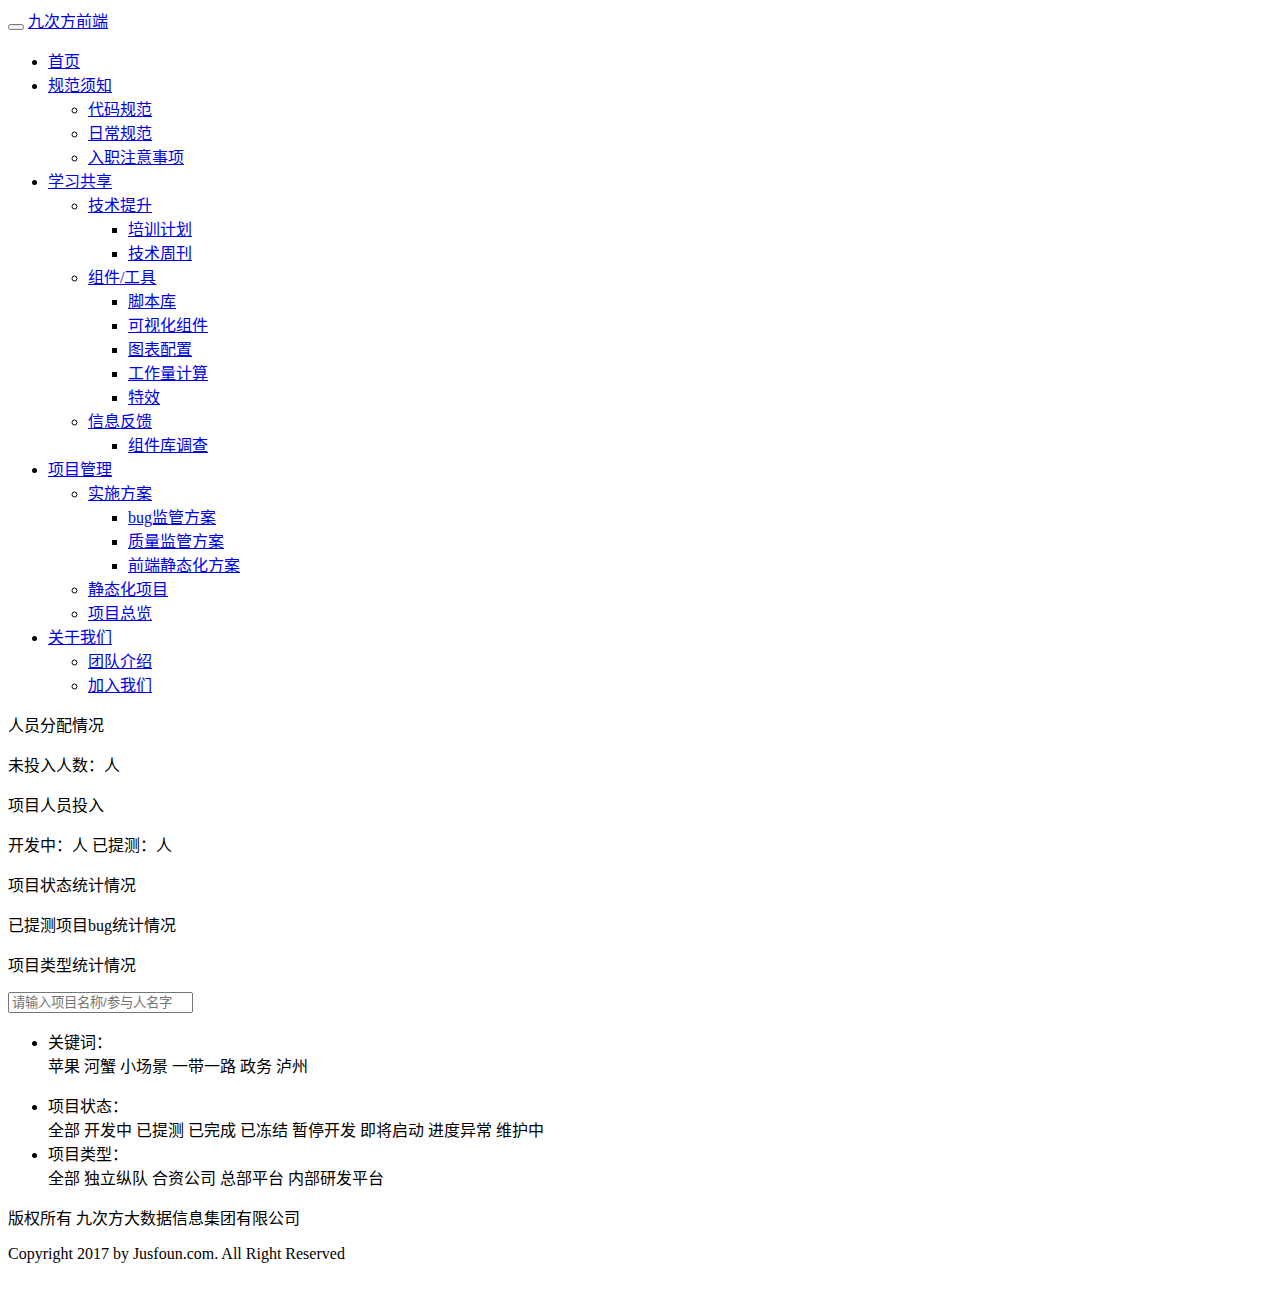
==== projectManage/index.html @ 6a611565 "Update index.html" ====
<!DOCTYPE html>
<html lang="zh-CN">
<head>
	<meta charset="UTF-8">
	<meta name="keywords" content="your keywords">
	<meta http-equiv="X-UA-Compatible" content="IE=Edge,chrome=1">
	<meta name="viewport" content="width=device-width, initial-scale=1, maximum-scale=1, user-scalable=no">
	<meta name="description" content="your description">
	<meta name="author" content="author,email address">
	<meta name="robots" content="index,follow">
	<meta name="renderer" content="ie-stand">
	<link rel="shortcut icon" href="https://jusfoun-fe.github.io/img/favicon.png">
	<title>九次方大数据-前端研发</title>
	<!-- S DNS预解析 -->
	<link rel="dns-prefetch" href="">
	<!-- E DNS预解析 -->
	<!-- S 线上样式页面片，开发请直接取消注释引用 -->
	<!-- #include virtual="" -->
	<!-- E 线上样式页面片 -->
	<!-- S 本地调试，根据开发模式选择调试方式，请开发删除 -->
	<!--<link rel="stylesheet" href="index/css/index.css" >-->
	<!-- /本地调试方式 -->
	<link rel="stylesheet" href="static/css/lib/bootstrap.min.css" >
	<link rel="stylesheet" href="static/css/lib/bootstrap-submenu.min.css" >
	<link rel="stylesheet" href="static/font/iconfont.css" >
	<link rel="stylesheet" href="static/raty/demo/css/application.css" >
	<link rel="stylesheet" href="static/css/reset.css" >
	<link rel="stylesheet" href="static/css/common.css" >
	<link rel="stylesheet" href="../css/header.css" >
	<!-- /开发机调试方式 -->
	<!-- E 本地调试 -->
</head>
<body>
<div class="header-wrapper">
    <div class="container header header-small">
        <div class="navbar-header">
            <button type="button" class="navbar-toggle" data-toggle="collapse" data-target=".navbar-collapse">
                <span class="icon-bar"></span>
                <span class="icon-bar"></span>
                <span class="icon-bar"></span>
            </button>
            <a class="navbar-brand logo" href="https://jusfoun-fe.github.io/">九次方前端</a>
        </div>
        <div id="navbar-collapse" class="navbar-collapse collapse ">
            <ul class="nav navbar-nav">
                <li class="dropdown" >
                    <a  href="https://jusfoun-fe.github.io/">首页</a>
                </li>
                <li class="dropdown" >
                    <a  href="javascript:void(0)" data-toggle="dropdown" class="dropdown-toggle" data-submenu>规范须知<b class="caret"></b></a>
                    <ul class="dropdown-menu">
                        <li><a href="https://jusfoun-fe.github.io/index.html#services">代码规范</a></li>
                        <li><a href="https://jusfoun-fe.github.io/doc.html#dailySpecification">日常规范</a></li>
                        <li><a href="https://jusfoun-fe.github.io/doc.html#rules">入职注意事项</a></li>
                    </ul>
                </li>
                <li class="dropdown">
                    <a href="javascript:void(0)"  data-toggle="dropdown" class="dropdown-toggle"  data-submenu>学习共享<b class="caret"></b></a>
                    <ul class="dropdown-menu" >

                        <li class="dropdown-submenu">
                            <a href="javascript:void(0)" >技术提升</a>
                            <ul class="dropdown-menu">
                                <li><a href="https://jusfoun-fe.github.io/doc.html#cultivate">培训计划</a></li>
                                <li><a href="https://jusfoun-fe.github.io/news.html">技术周刊</a></li>
                            </ul>
                        </li>
                        <li class="dropdown-submenu">
                            <a href="javascript:void(0)">组件/工具</a>
                            <ul class="dropdown-menu">
                                <li><a href="https://jusfoun-fe.github.io/JFE-library/" target="_blank">脚本库</a></li>
                                <li><a href="https://zhu18.github.io/visualcontrols/#/map3d/world" target="_blank">可视化组件</a></li>
                                <li><a href="http://img.9cfcf.com/#tp-scatter" target="_blank">图表配置</a></li>
                                <li><a href="https://jusfoun-fe.github.io/projectManage/analysis.html">工作量计算</a></li>
                                <li><a href="http://192.168.1.6:8765/texiao/" target="_blank">特效</a></li>
                            </ul>
                        </li>
                        <li class="dropdown-submenu">
                            <a href="javascript:void(0)" >信息反馈</a>
                            <ul class="dropdown-menu">
                                <li><a href="https://jusfoun-fe.github.io/doc.html#questionnaire">组件库调查</a></li>
                            </ul>
                        </li>
                    </ul>
                </li>
                <li class="dropdown">
                    <a href="javascript:void(0)"  data-toggle="dropdown" class="dropdown-toggle" data-submenu>项目管理<b class="caret"></b></a>
                    <ul class="dropdown-menu">
                        <li class="dropdown-submenu"><a href="javascript:void(0)" >实施方案</a>
                            <ul class="dropdown-menu">
                                <li><a href="https://jusfoun-fe.github.io/doc.html#bugSuperviseScheme">bug监管方案</a></li>
                                <li><a href="https://jusfoun-fe.github.io/doc.html#qualitySupervision" >质量监管方案</a></li>
                                <li><a href="https://jusfoun-fe.github.io/doc.html#staticPage">前端静态化方案</a></li>
                            </ul>
                        </li>
                        <li><a href="https://jusfoun-fe.github.io/Project.html">静态化项目</a></li>
                        <li><a href="https://jusfoun-fe.github.io/projectManage/">项目总览</a></li>
                    </ul>

                </li>
                <li class="dropdown">
                    <a href="javascript:void(0)"  data-toggle="dropdown" class="dropdown-toggle" data-submenu>关于我们<b class="caret"></b></a>
                    <ul class="dropdown-menu">
                        <li><a href="https://jusfoun-fe.github.io/index.html#portfolio">团队介绍</a></li>
                        <li><a href="https://jusfoun-fe.github.io/index.html#contact">加入我们</a></li>
                    </ul>
                </li>
            </ul>
        </div>
    </div>
</div>
 
<div class="container wrapper">
	<div class="row content-block">
<!-- 		<a class="edit-btn" target="_blank" href="https://github.com/jusfoun-FE/jusfoun-FE.github.io/tree/master/projectManage/configInfo" title="编辑json"><i class="icon iconfont icon-edit"></i></a> -->
		<div class="chart-wrapper col-lg-4 col-lg-push-8 col-md-12 col-sm-12">
			<div class="row chart-big-wrapper">
				<div class="chart-block no-right-border col-lg-12 col-md-12">
					<p class="chart-title">人员分配情况<a class="icon iconfont icon-qiyetupu icon-relation" title="项目-人员关系图" id="force-modal"></a></p>
					<div class="chart" id="chart5"></div>
					<p class="uncommitted">未投入人数：<span class="uncommitted-num"></span>人</p>
				</div>
				<div class="chart-block no-right-border col-lg-12 col-md-12">
					<p class="chart-title">项目人员投入</p>
					<div class="staff-input">
						<span><i class="develop-icon"></i>开发中：<i class="develop-num"></i>人</span>
						<span><i class="measured-icon"></i>已提测：<i class="measured-num"></i>人</span>
					</div>
					<div class="chart chart2" id="chart2"></div>
				</div>
				<div class="chart-block no-right-border col-lg-12 col-md-12">
					<p class="chart-title">项目状态统计情况</p>
					<div class="chart" id="chart1"></div>
				</div>
				<div class="chart-block  no-right-border col-lg-12  col-md-12">
					<p class="chart-title">已提测项目bug统计情况</p>
					<div class="chart" id="chart3"></div>

				</div>
				<div class="chart-block no-right-border  col-lg-12 col-md-12 ">
					<p class="chart-title">项目类型统计情况</p>
					<div class="chart" id="chart4"></div>
				</div>

			</div>

		</div>
		<div class="list-wrapper col-lg-8 col-lg-pull-4 col-md-12 col-sm-12">
			<div class="search-wrapper">
				<div class="search-box row">
					<input id="inputVal" placeholder="请输入项目名称/参与人名字" class="col-lg-11 col-sm-11 col-xs-11" onfocus="inputFocus()">
					<a class="col-lg-1 col-sm-1 col-xs-1 search-btn" onclick="searchBtn()"><i class="icon iconfont icon-sousuo1"></i></a>
				</div>
				<ul class="search-list" id="searchList"></ul>
			</div>
			<ul class="keyword">
				<li class="clearfix">
					<span class="condition-title">关键词：</span>
					<div class="condition-list keyword-list">
						<span>苹果</span>
						<span>河蟹</span>
						<span>小场景</span>
						<span>一带一路</span>
						<span>政务</span>
						<span>泸州</span>
					</div>
				</li>
			</ul>
			<ul class="condition-wrapper">
				<li class="clearfix row">
					<span class="condition-title">项目状态：</span>
					<div class="condition-list status-list">
						<span class="active">全部</span>
						<span>开发中</span>
						<span>已提测</span>
						<span>已完成</span>
						<span>已冻结</span>
						<span>暂停开发</span>
						<span>即将启动</span>
						<span>进度异常</span>
						<span>维护中</span>
					</div>
				</li>
				<li class="clearfix">
					<span class="condition-title">项目类型：</span>
					<div class="condition-list type-list">
						<span class="active">全部</span>
						<span>独立纵队</span>
						<span>合资公司</span>
						<span>总部平台</span>
						<span>内部研发平台</span>
					</div>
				</li>
			</ul>
			<ul class="row list" id="listWrapper"></ul>
		</div>

	</div>

</div>
<div class="footer-wrapper">
	<div class="container footer clearfix ">
		<div class="row">
			<p class="col-lg-6 col-md-6 col-sm-6 sol-xs-12">版权所有 九次方大数据信息集团有限公司</p>
			<p class="col-lg-6 col-md-6 col-sm-6 sol-xs-12">Copyright 2017 by Jusfoun.com. All Right Reserved</p>
		</div>

	</div>
</div>
<!-- Large modal -->
<div class="modal fade bs-example-modal-lg" id="myModal" tabindex="-1" role="dialog" aria-labelledby="myLargeModalLabel">
	<div class="modal-dialog modal-lg" role="document">
		<div class="modal-content">
			<div class="chart-force" id="chart_force"></div>
		</div>
	</div>
</div>
<div class="mask">
	<div class="mask-wrapper"><img id="scoreImg" src=""></div>
</div>
<script src="static/js/lib/jquery.min.js"></script>
<script src="static/js/lib/echarts.js"></script>
<script src="static/js/lib/bootstrap.min.js"></script>
<script src="static/js/lib/bootstrap-submenu.min.js"></script>
<script src="static/raty/lib/jquery.raty.js"></script>
<script src="static/js/index.js"></script>
<script src="../js/header.js"></script>
</body>
</html>
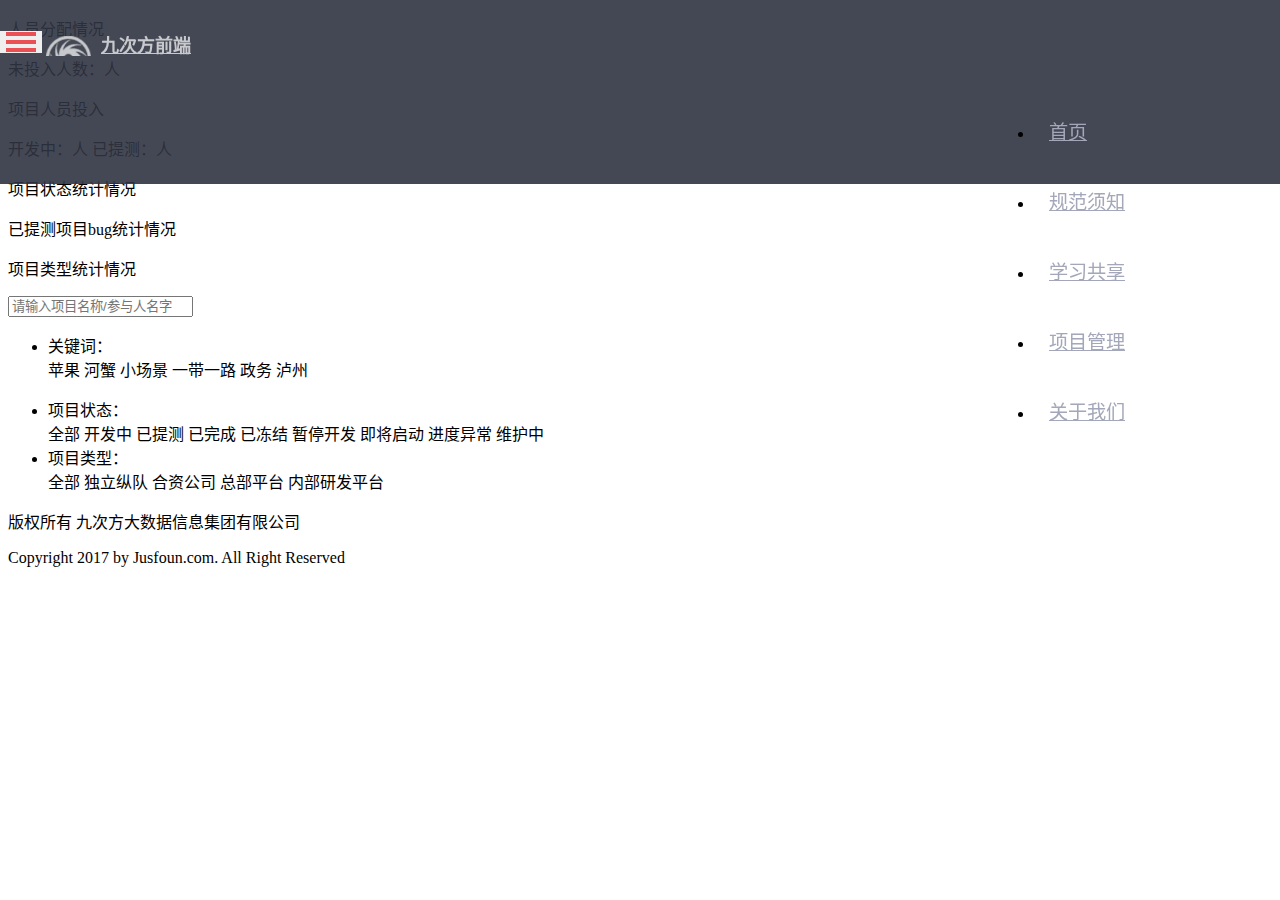
==== commit 1d729a9a: "菜单样式修改" ====
--- a/projectManage/index.html
+++ b/projectManage/index.html
@@ -32,87 +32,87 @@
 </head>
 <body>
 <div class="header-wrapper">
-    <div class="container header header-small">
-        <div class="navbar-header">
-            <button type="button" class="navbar-toggle" data-toggle="collapse" data-target=".navbar-collapse">
-                <span class="icon-bar"></span>
-                <span class="icon-bar"></span>
-                <span class="icon-bar"></span>
-            </button>
-            <a class="navbar-brand logo" href="https://jusfoun-fe.github.io/">九次方前端</a>
-        </div>
-        <div id="navbar-collapse" class="navbar-collapse collapse ">
-            <ul class="nav navbar-nav">
-                <li class="dropdown" >
-                    <a  href="https://jusfoun-fe.github.io/">首页</a>
-                </li>
-                <li class="dropdown" >
-                    <a  href="javascript:void(0)" data-toggle="dropdown" class="dropdown-toggle" data-submenu>规范须知<b class="caret"></b></a>
-                    <ul class="dropdown-menu">
-                        <li><a href="https://jusfoun-fe.github.io/index.html#services">代码规范</a></li>
-                        <li><a href="https://jusfoun-fe.github.io/doc.html#dailySpecification">日常规范</a></li>
-                        <li><a href="https://jusfoun-fe.github.io/doc.html#rules">入职注意事项</a></li>
-                    </ul>
-                </li>
-                <li class="dropdown">
-                    <a href="javascript:void(0)"  data-toggle="dropdown" class="dropdown-toggle"  data-submenu>学习共享<b class="caret"></b></a>
-                    <ul class="dropdown-menu" >
-
-                        <li class="dropdown-submenu">
-                            <a href="javascript:void(0)" >技术提升</a>
-                            <ul class="dropdown-menu">
-                                <li><a href="https://jusfoun-fe.github.io/doc.html#cultivate">培训计划</a></li>
-                                <li><a href="https://jusfoun-fe.github.io/news.html">技术周刊</a></li>
-                            </ul>
-                        </li>
-                        <li class="dropdown-submenu">
-                            <a href="javascript:void(0)">组件/工具</a>
-                            <ul class="dropdown-menu">
-                                <li><a href="https://jusfoun-fe.github.io/JFE-library/" target="_blank">脚本库</a></li>
-                                <li><a href="https://zhu18.github.io/visualcontrols/#/map3d/world" target="_blank">可视化组件</a></li>
-                                <li><a href="http://img.9cfcf.com/#tp-scatter" target="_blank">图表配置</a></li>
-                                <li><a href="https://jusfoun-fe.github.io/projectManage/analysis.html">工作量计算</a></li>
-                                <li><a href="http://192.168.1.6:8765/texiao/" target="_blank">特效</a></li>
-                            </ul>
-                        </li>
-                        <li class="dropdown-submenu">
-                            <a href="javascript:void(0)" >信息反馈</a>
-                            <ul class="dropdown-menu">
-                                <li><a href="https://jusfoun-fe.github.io/doc.html#questionnaire">组件库调查</a></li>
-                            </ul>
-                        </li>
-                    </ul>
-                </li>
-                <li class="dropdown">
-                    <a href="javascript:void(0)"  data-toggle="dropdown" class="dropdown-toggle" data-submenu>项目管理<b class="caret"></b></a>
-                    <ul class="dropdown-menu">
-                        <li class="dropdown-submenu"><a href="javascript:void(0)" >实施方案</a>
-                            <ul class="dropdown-menu">
-                                <li><a href="https://jusfoun-fe.github.io/doc.html#bugSuperviseScheme">bug监管方案</a></li>
-                                <li><a href="https://jusfoun-fe.github.io/doc.html#qualitySupervision" >质量监管方案</a></li>
-                                <li><a href="https://jusfoun-fe.github.io/doc.html#staticPage">前端静态化方案</a></li>
-                            </ul>
-                        </li>
-                        <li><a href="https://jusfoun-fe.github.io/Project.html">静态化项目</a></li>
-                        <li><a href="https://jusfoun-fe.github.io/projectManage/">项目总览</a></li>
-                    </ul>
-
-                </li>
-                <li class="dropdown">
-                    <a href="javascript:void(0)"  data-toggle="dropdown" class="dropdown-toggle" data-submenu>关于我们<b class="caret"></b></a>
-                    <ul class="dropdown-menu">
-                        <li><a href="https://jusfoun-fe.github.io/index.html#portfolio">团队介绍</a></li>
-                        <li><a href="https://jusfoun-fe.github.io/index.html#contact">加入我们</a></li>
-                    </ul>
-                </li>
-            </ul>
-        </div>
-    </div>
+	<div class="container header header-small">
+		<div class="navbar-header">
+			<button type="button" class="navbar-toggle" data-toggle="collapse" data-target=".navbar-collapse">
+				<span class="icon-bar"></span>
+				<span class="icon-bar"></span>
+				<span class="icon-bar"></span>
+			</button>
+			<a class="navbar-brand logo" href="https://jusfoun-fe.github.io/">九次方前端</a>
+		</div>
+		<div id="navbar-collapse" class="navbar-collapse collapse ">
+			<ul class="nav navbar-nav">
+				<li class="dropdown" >
+					<a  href="https://jusfoun-fe.github.io/">首页</a>
+				</li>
+				<li class="dropdown" >
+					<a  href="#" data-toggle="dropdown" class="dropdown-toggle" data-submenu>规范须知<b class="caret"></b></a>
+					<ul class="dropdown-menu">
+						<li><a href="https://jusfoun-fe.github.io/index.html#services">代码规范</a></li>
+						<li><a href="https://jusfoun-fe.github.io/doc.html#dailySpecification">日常规范</a></li>
+						<li><a href="https://jusfoun-fe.github.io/doc.html#rules">入职注意事项</a></li>
+					</ul>
+				</li>
+				<li class="dropdown">
+					<a href="#"  data-toggle="dropdown" class="dropdown-toggle"  data-submenu>学习共享<b class="caret"></b></a>
+					<ul class="dropdown-menu" >
+
+						<li class="dropdown-submenu">
+							<a href="#" >技术提升</a>
+							<ul class="dropdown-menu">
+								<li><a href="https://jusfoun-fe.github.io/doc.html#cultivate">培训计划</a></li>
+								<li><a href="https://jusfoun-fe.github.io/news.html">技术周刊</a></li>
+							</ul>
+						</li>
+						<li class="dropdown-submenu">
+							<a href="#">组件/工具</a>
+							<ul class="dropdown-menu">
+								<li><a href="https://jusfoun-fe.github.io/JFE-library/" target="_blank">脚本库</a></li>
+								<li><a href="https://zhu18.github.io/visualcontrols/#/map3d/world" target="_blank">可视化组件</a></li>
+								<li><a href="http://img.9cfcf.com/#tp-scatter" target="_blank">图表配置</a></li>
+								<li><a href="https://jusfoun-fe.github.io/projectManage/analysis.html">工作量计算</a></li>
+								<li><a href="http://192.168.1.6:8765/texiao/" target="_blank">特效</a></li>
+							</ul>
+						</li>
+						<li class="dropdown-submenu">
+							<a href="#" >信息反馈</a>
+							<ul class="dropdown-menu">
+								<li><a href="https://jusfoun-fe.github.io/doc.html#questionnaire">组件库调查</a></li>
+							</ul>
+						</li>
+					</ul>
+				</li>
+				<li class="dropdown">
+					<a href="#"  data-toggle="dropdown" class="dropdown-toggle" data-submenu>项目管理<b class="caret"></b></a>
+					<ul class="dropdown-menu">
+						<li class="dropdown-submenu"><a href="#" >实施方案</a>
+							<ul class="dropdown-menu">
+								<li><a href="https://jusfoun-fe.github.io/doc.html#bugSuperviseScheme">bug监管方案</a></li>
+								<li><a href="https://jusfoun-fe.github.io/doc.html#qualitySupervision" >质量监管方案</a></li>
+								<li><a href="https://jusfoun-fe.github.io/doc.html#staticPage">前端静态化方案</a></li>
+							</ul>
+						</li>
+						<li><a href="https://jusfoun-fe.github.io/Project.html">静态化项目</a></li>
+						<li><a href="https://jusfoun-fe.github.io/projectManage/">项目总览</a></li>
+					</ul>
+
+				</li>
+				<li class="dropdown">
+					<a href="#"  data-toggle="dropdown" class="dropdown-toggle" data-submenu>关于我们<b class="caret"></b></a>
+					<ul class="dropdown-menu">
+						<li><a href="https://jusfoun-fe.github.io/index.html#portfolio">团队介绍</a></li>
+						<li><a href="https://jusfoun-fe.github.io/index.html#contact">加入我们</a></li>
+					</ul>
+				</li>
+			</ul>
+		</div>
+	</div>
 </div>
  
 <div class="container wrapper">
 	<div class="row content-block">
-<!-- 		<a class="edit-btn" target="_blank" href="https://github.com/jusfoun-FE/jusfoun-FE.github.io/tree/master/projectManage/configInfo" title="编辑json"><i class="icon iconfont icon-edit"></i></a> -->
+ 		<a class="edit-btn" target="_blank" href="https://github.com/jusfoun-FE/jusfoun-FE.github.io/tree/master/projectManage/configInfo" title="编辑json"><i class="icon iconfont icon-edit"></i></a> 
 		<div class="chart-wrapper col-lg-4 col-lg-push-8 col-md-12 col-sm-12">
 			<div class="row chart-big-wrapper">
 				<div class="chart-block no-right-border col-lg-12 col-md-12">
--- a/css/header.css
+++ b/css/header.css
@@ -0,0 +1,240 @@
+/*!
+ * Bootstrap-submenu v2.0.4 (https://vsn4ik.github.io/bootstrap-submenu/)
+ * Copyright 2014-2016 Vasily A. (https://github.com/vsn4ik)
+ * Licensed under the MIT license
+ */
+
+.dropdown-submenu>a:after{content:""}@media (min-width:768px){.dropdown-submenu{position:relative}.dropdown-submenu .dropdown-menu{top:0;left:100%;margin-top:-6px;border-top-left-radius:0}.dropup .dropdown-submenu .dropdown-menu,.navbar-fixed-bottom .dropdown-submenu .dropdown-menu{top:auto;bottom:0;margin-top:0;margin-bottom:-6px;border-top-left-radius:4px;border-bottom-left-radius:0}.dropdown-menu-right .dropdown-submenu .dropdown-menu,.navbar-right .dropdown-submenu .dropdown-menu{left:auto;right:100%;border-top-left-radius:4px;border-top-right-radius:0}.dropup .dropdown-menu-right .dropdown-submenu .dropdown-menu,.dropup .navbar-right .dropdown-submenu .dropdown-menu,.navbar-fixed-bottom .dropdown-menu-right .dropdown-submenu .dropdown-menu,.navbar-fixed-bottom .navbar-right .dropdown-submenu .dropdown-menu{border-radius:4px 4px 0}.dropdown-submenu>a:after{float:right;margin-top:6px;margin-right:-10px;border-left:4px dashed;border-top:4px solid transparent;border-bottom:4px solid transparent}.dropdown-menu-right .dropdown-submenu>a:after,.navbar-right .dropdown-submenu>a:after{float:left;border-left:none;margin-left:-10px;margin-right:0;border-right:4px dashed;border-top:4px solid transparent;border-bottom:4px solid transparent}}@media (max-width:767px){.dropdown-submenu .dropdown-menu{position:static;margin-top:0;border:0;box-shadow:none}.dropdown-submenu>a:after{margin-left:6px;display:inline-block;vertical-align:middle;border-top:4px dashed;border-left:4px solid transparent;border-right:4px solid transparent}.btn-group>.dropdown-menu>.dropdown-submenu>.dropdown-menu>li.dropdown-header,.btn-group>.dropdown-menu>.dropdown-submenu>.dropdown-menu>li>a,.dropdown>.dropdown-menu>.dropdown-submenu>.dropdown-menu>li.dropdown-header,.dropdown>.dropdown-menu>.dropdown-submenu>.dropdown-menu>li>a,.dropup>.dropdown-menu>.dropdown-submenu>.dropdown-menu>li.dropdown-header,.dropup>.dropdown-menu>.dropdown-submenu>.dropdown-menu>li>a{padding-left:30px}.btn-group>.dropdown-menu>.dropdown-submenu>.dropdown-menu>li>.dropdown-menu>li.dropdown-header,.btn-group>.dropdown-menu>.dropdown-submenu>.dropdown-menu>li>.dropdown-menu>li>a,.dropdown>.dropdown-menu>.dropdown-submenu>.dropdown-menu>li>.dropdown-menu>li.dropdown-header,.dropdown>.dropdown-menu>.dropdown-submenu>.dropdown-menu>li>.dropdown-menu>li>a,.dropup>.dropdown-menu>.dropdown-submenu>.dropdown-menu>li>.dropdown-menu>li.dropdown-header,.dropup>.dropdown-menu>.dropdown-submenu>.dropdown-menu>li>.dropdown-menu>li>a{padding-left:40px}.btn-group>.dropdown-menu>.dropdown-submenu>.dropdown-menu>li>.dropdown-menu>li>.dropdown-menu>li.dropdown-header,.btn-group>.dropdown-menu>.dropdown-submenu>.dropdown-menu>li>.dropdown-menu>li>.dropdown-menu>li>a,.dropdown>.dropdown-menu>.dropdown-submenu>.dropdown-menu>li>.dropdown-menu>li>.dropdown-menu>li.dropdown-header,.dropdown>.dropdown-menu>.dropdown-submenu>.dropdown-menu>li>.dropdown-menu>li>.dropdown-menu>li>a,.dropup>.dropdown-menu>.dropdown-submenu>.dropdown-menu>li>.dropdown-menu>li>.dropdown-menu>li.dropdown-header,.dropup>.dropdown-menu>.dropdown-submenu>.dropdown-menu>li>.dropdown-menu>li>.dropdown-menu>li>a{padding-left:50px}.btn-group>.dropdown-menu>.dropdown-submenu>.dropdown-menu>li>.dropdown-menu>li>.dropdown-menu>li>.dropdown-menu>li.dropdown-header,.btn-group>.dropdown-menu>.dropdown-submenu>.dropdown-menu>li>.dropdown-menu>li>.dropdown-menu>li>.dropdown-menu>li>a,.dropdown>.dropdown-menu>.dropdown-submenu>.dropdown-menu>li>.dropdown-menu>li>.dropdown-menu>li>.dropdown-menu>li.dropdown-header,.dropdown>.dropdown-menu>.dropdown-submenu>.dropdown-menu>li>.dropdown-menu>li>.dropdown-menu>li>.dropdown-menu>li>a,.dropup>.dropdown-menu>.dropdown-submenu>.dropdown-menu>li>.dropdown-menu>li>.dropdown-menu>li>.dropdown-menu>li.dropdown-header,.dropup>.dropdown-menu>.dropdown-submenu>.dropdown-menu>li>.dropdown-menu>li>.dropdown-menu>li>.dropdown-menu>li>a{padding-left:60px}.navbar-nav>.dropdown>.dropdown-menu>.dropdown-submenu>.dropdown-menu>li.dropdown-header,.navbar-nav>.dropdown>.dropdown-menu>.dropdown-submenu>.dropdown-menu>li>a{padding-left:35px}.navbar-nav>.dropdown>.dropdown-menu>.dropdown-submenu>.dropdown-menu>li>.dropdown-menu>li.dropdown-header,.navbar-nav>.dropdown>.dropdown-menu>.dropdown-submenu>.dropdown-menu>li>.dropdown-menu>li>a{padding-left:45px}.navbar-nav>.dropdown>.dropdown-menu>.dropdown-submenu>.dropdown-menu>li>.dropdown-menu>li>.dropdown-menu>li.dropdown-header,.navbar-nav>.dropdown>.dropdown-menu>.dropdown-submenu>.dropdown-menu>li>.dropdown-menu>li>.dropdown-menu>li>a{padding-left:55px}.navbar-nav>.dropdown>.dropdown-menu>.dropdown-submenu>.dropdown-menu>li>.dropdown-menu>li>.dropdown-menu>li>.dropdown-menu>li.dropdown-header,.navbar-nav>.dropdown>.dropdown-menu>.dropdown-submenu>.dropdown-menu>li>.dropdown-menu>li>.dropdown-menu>li>.dropdown-menu>li>a{padding-left:65px}}
+
+
+
+/*头部样式*/
+.header-wrapper {
+    position: fixed;
+    right: 0;
+    top: 0;
+    width: 100%;
+    background: rgba(48, 52, 65, .9);
+    z-index: 10000000;
+}
+.header {
+    height: 70px;
+    line-height: 70px;
+}
+.header .navbar-brand {
+    height: 45px;
+    padding: 0 0 0 55px;
+    margin: 0;
+    background: url(../img/logo.png) no-repeat scroll 0 0 transparent;
+    background-size: 45px;
+    font-size: 18px;
+    font-weight: bold;
+    color: #fff;
+    line-height: 45px;
+    opacity: 0.7;
+}
+.navbar-toggle {
+    margin-top: 2px;
+    border: 0;
+}
+.navbar-left,
+.navbar-right{
+    margin-top: 2px;
+}
+.navbar-header .navbar-toggle .icon-bar {
+    border-radius: 0;
+    display: block;
+    height: 4px;
+    width: 30px;
+    background-color: #EB5055;
+}
+.navbar-toggle .icon-bar+.icon-bar {
+    margin-top: 4px;
+}
+.header-wrapper .navbar-nav > li > a {
+    display: block;
+    height: 100%;
+    padding: 0 15px;
+    color: #A3A7B9;
+    font-size: 1.2em;
+    text-transform: uppercase;
+    line-height: 70px;
+}
+
+.header-wrapper .navbar-nav > li > a:hover,
+.header-wrapper .navbar-nav > li > a:focus {
+    background-color: rgba(0, 0, 0, 0);
+}
+.header-wrapper .navbar-nav > .active > a,
+.header-wrapper .navbar-nav > .active > a:hover,
+.header-wrapper .navbar-nav > .active > a:focus {
+    background: none repeat scroll 0 0 rgba(0, 0, 0, 0);
+    color: #EB5055;
+}
+.header-wrapper .nav .open>a,
+.header-wrapper .nav .open>a:hover,
+.header-wrapper .nav .open>a:focus {
+    background: none;
+    color: #EB5055;
+}
+.navbar-nav>li .dropdown-menu {
+    min-width: 150px;
+    top: 70px;
+    background: rgba(48, 52, 65, .9);
+    border: none;
+    display:block;
+    visibility: hidden;
+    opacity: 0;
+    transition:all .3s;
+    -moz-transition:all .3s;
+    -webkit-transition:all .3s;
+    -o-transition:all .3s;
+    overflow: hidden;
+}
+.navbar-nav>li.open>.dropdown-menu{
+    visibility: visible;
+    opacity: 1;
+    transition:all .3s;
+    -moz-transition:all .3s;
+    -webkit-transition:all .3s;
+    -o-transition:all .3s;
+}
+.dropdown-submenu.open .dropdown-menu{
+    visibility: visible;
+    opacity: 1;
+    transition:all .3s;
+    -moz-transition:all .3s;
+    -webkit-transition:all .3s;
+    -o-transition:all .3s;
+}
+
+.navbar-nav>li .dropdown-menu .dropdown-submenu .dropdown-menu {
+    top: 5px;
+
+}
+.navbar-nav>li .dropdown-menu li {
+    padding:0;
+}
+.navbar-nav>li .dropdown-menu li a {
+    font-size: 1.1em;
+    padding: 10px 20px;
+    color: #A3A7B9;
+}
+.header-wrapper .navbar-nav>li .dropdown-menu li:hover>a {
+    color: #fff;
+    background-color: #EB5055;
+    transition:all .3s;
+    -moz-transition:all .3s;
+    -webkit-transition:all .3s;
+    -o-transition:all .3s;
+}
+.navbar-nav {
+    float: right;
+}
+.navbar-nav {
+    height: 70px;
+    line-height: 70px;
+}
+.navbar-nav li.dropdown {
+    height: 100%;
+}
+
+.container>.navbar-header {
+    margin-top: 12px;
+}
+.navbar-collapse.in {
+    overflow: hidden;
+}
+.caret {
+    margin-left: 4px;
+}
+.dropdown-menu>li>a:hover, .dropdown-menu>li>a:focus {
+    background: #EB5055;
+}
+@media (max-width: 767px){
+    .container {
+        padding: 0;
+    }
+    .container>.navbar-header {
+        font-size: 18px;
+    }
+    .header-small .nav li a {
+        padding: 10px 30px;
+    }
+    .navbar-collapse{
+        height:260px!important;
+    }
+    .navbar-collapse.in {
+        overflow-y: auto;
+    }
+    .navbar-nav .open .dropdown-menu {
+        background:rgba(0,0,0,.4);
+    }
+    .navbar-nav .open .dropdown-menu>li>a, .navbar-nav .open .dropdown-menu .dropdown-header{
+        padding: 8px 15px 8px 32px;
+    }
+    .container>.navbar-header{
+        padding: 0;
+        margin: 12px 0 0 20px;
+    }
+    .container>.navbar-collapse {
+        padding: 0;
+        margin: 10px 0 0 0;
+        background: rgba(48, 52, 65, .9);
+    }
+    .navbar-nav {
+        float: left;
+        width: 100%;
+        height: auto;
+        margin: 0;
+    }
+    .navbar-nav .open .dropdown-menu>li>a {
+        line-height: 36px;
+    }
+    .header-wrapper .navbar-nav > li > a {
+        line-height: 30px;
+        padding: 10px 30px;
+    }
+    .navbar-nav>li .dropdown-menu {
+        min-width: 150px;
+        top: 70px;
+        background: rgba(48, 52, 65, .9);
+        border: none;
+        display: none;
+    }
+    .navbar-nav>li.open>.dropdown-menu{
+        display: block;
+        opacity: 1;
+        transition:all .3s;
+        -moz-transition:all .3s;
+        -webkit-transition:all .3s;
+        -o-transition:all .3s;
+    }
+    .dropdown-submenu.open .dropdown-menu{
+        display: block;
+        opacity: 1;
+        transition:all .3s;
+        -moz-transition:all .3s;
+        -webkit-transition:all .3s;
+        -o-transition:all .3s;
+    }
+    .dropdown-submenu>a:after {
+        float: right;
+        margin: 10px 0 0 0;
+    }
+    .caret {
+        float: right;
+        margin: 13px 0 0 0;
+    }
+}
+@media (min-width: 768px){
+    .dropdown-submenu .dropdown-menu {
+        margin-top: -5px;
+    }
+}
+
+
+
+
+
+/*头部样式结束*/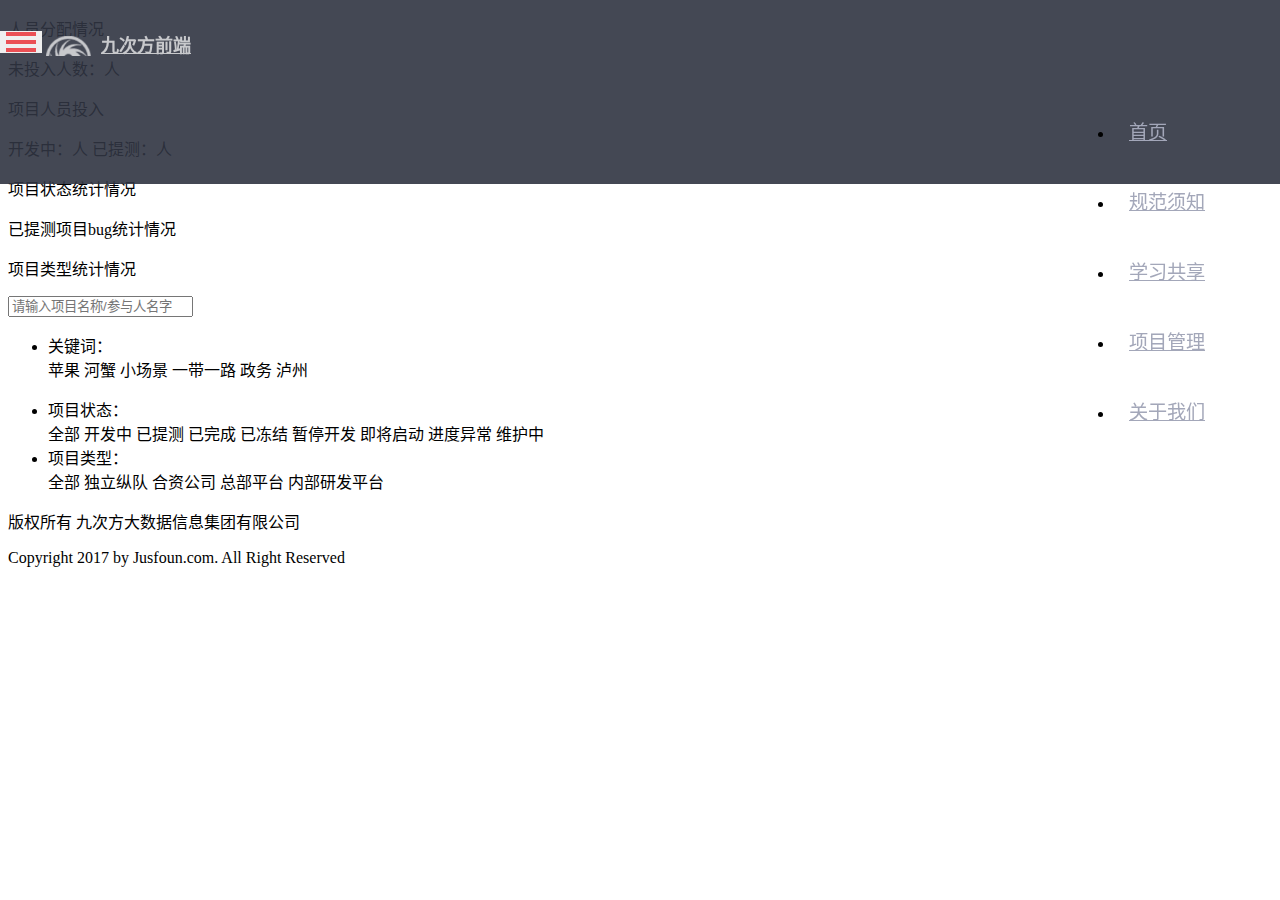
==== commit 422582ac: "Update index.html" ====
--- a/projectManage/index.html
+++ b/projectManage/index.html
@@ -47,7 +47,7 @@
 					<a  href="https://jusfoun-fe.github.io/">首页</a>
 				</li>
 				<li class="dropdown" >
-					<a  href="#" data-toggle="dropdown" class="dropdown-toggle" data-submenu>规范须知<b class="caret"></b></a>
+					<a  href="javascript:void(0);" data-toggle="dropdown" class="dropdown-toggle" data-submenu>规范须知<b class="caret"></b></a>
 					<ul class="dropdown-menu">
 						<li><a href="https://jusfoun-fe.github.io/index.html#services">代码规范</a></li>
 						<li><a href="https://jusfoun-fe.github.io/doc.html#dailySpecification">日常规范</a></li>
@@ -55,18 +55,18 @@
 					</ul>
 				</li>
 				<li class="dropdown">
-					<a href="#"  data-toggle="dropdown" class="dropdown-toggle"  data-submenu>学习共享<b class="caret"></b></a>
+					<a href="javascript:void(0);"  data-toggle="dropdown" class="dropdown-toggle"  data-submenu>学习共享<b class="caret"></b></a>
 					<ul class="dropdown-menu" >
 
 						<li class="dropdown-submenu">
-							<a href="#" >技术提升</a>
+							<a href="javascript:void(0);" >技术提升</a>
 							<ul class="dropdown-menu">
 								<li><a href="https://jusfoun-fe.github.io/doc.html#cultivate">培训计划</a></li>
 								<li><a href="https://jusfoun-fe.github.io/news.html">技术周刊</a></li>
 							</ul>
 						</li>
 						<li class="dropdown-submenu">
-							<a href="#">组件/工具</a>
+							<a href="javascript:void(0);">组件/工具</a>
 							<ul class="dropdown-menu">
 								<li><a href="https://jusfoun-fe.github.io/JFE-library/" target="_blank">脚本库</a></li>
 								<li><a href="https://zhu18.github.io/visualcontrols/#/map3d/world" target="_blank">可视化组件</a></li>
@@ -76,7 +76,7 @@
 							</ul>
 						</li>
 						<li class="dropdown-submenu">
-							<a href="#" >信息反馈</a>
+							<a href="javascript:void(0);" >信息反馈</a>
 							<ul class="dropdown-menu">
 								<li><a href="https://jusfoun-fe.github.io/doc.html#questionnaire">组件库调查</a></li>
 							</ul>
@@ -84,9 +84,9 @@
 					</ul>
 				</li>
 				<li class="dropdown">
-					<a href="#"  data-toggle="dropdown" class="dropdown-toggle" data-submenu>项目管理<b class="caret"></b></a>
+					<a href="javascript:void(0);"  data-toggle="dropdown" class="dropdown-toggle" data-submenu>项目管理<b class="caret"></b></a>
 					<ul class="dropdown-menu">
-						<li class="dropdown-submenu"><a href="#" >实施方案</a>
+						<li class="dropdown-submenu"><a href="javascript:void(0);" >实施方案</a>
 							<ul class="dropdown-menu">
 								<li><a href="https://jusfoun-fe.github.io/doc.html#bugSuperviseScheme">bug监管方案</a></li>
 								<li><a href="https://jusfoun-fe.github.io/doc.html#qualitySupervision" >质量监管方案</a></li>
@@ -99,7 +99,7 @@
 
 				</li>
 				<li class="dropdown">
-					<a href="#"  data-toggle="dropdown" class="dropdown-toggle" data-submenu>关于我们<b class="caret"></b></a>
+					<a href="javascript:void(0);"  data-toggle="dropdown" class="dropdown-toggle" data-submenu>关于我们<b class="caret"></b></a>
 					<ul class="dropdown-menu">
 						<li><a href="https://jusfoun-fe.github.io/index.html#portfolio">团队介绍</a></li>
 						<li><a href="https://jusfoun-fe.github.io/index.html#contact">加入我们</a></li>
--- a/css/header.css
+++ b/css/header.css
@@ -80,6 +80,7 @@
 .navbar-nav>li .dropdown-menu {
     min-width: 150px;
     top: 70px;
+    padding: 0;
     background: rgba(48, 52, 65, .9);
     border: none;
     display:block;
@@ -89,7 +90,6 @@
     -moz-transition:all .3s;
     -webkit-transition:all .3s;
     -o-transition:all .3s;
-    overflow: hidden;
 }
 .navbar-nav>li.open>.dropdown-menu{
     visibility: visible;
@@ -193,7 +193,7 @@
     }
     .header-wrapper .navbar-nav > li > a {
         line-height: 30px;
-        padding: 10px 30px;
+        padding: 10px 15px 10px 30px;
     }
     .navbar-nav>li .dropdown-menu {
         min-width: 150px;
@@ -220,7 +220,7 @@
     }
     .dropdown-submenu>a:after {
         float: right;
-        margin: 10px 0 0 0;
+        margin: 15px 0 0 0;
     }
     .caret {
         float: right;
@@ -237,4 +237,4 @@
 
 
 
-/*头部样式结束*/+/*头部样式结束*/
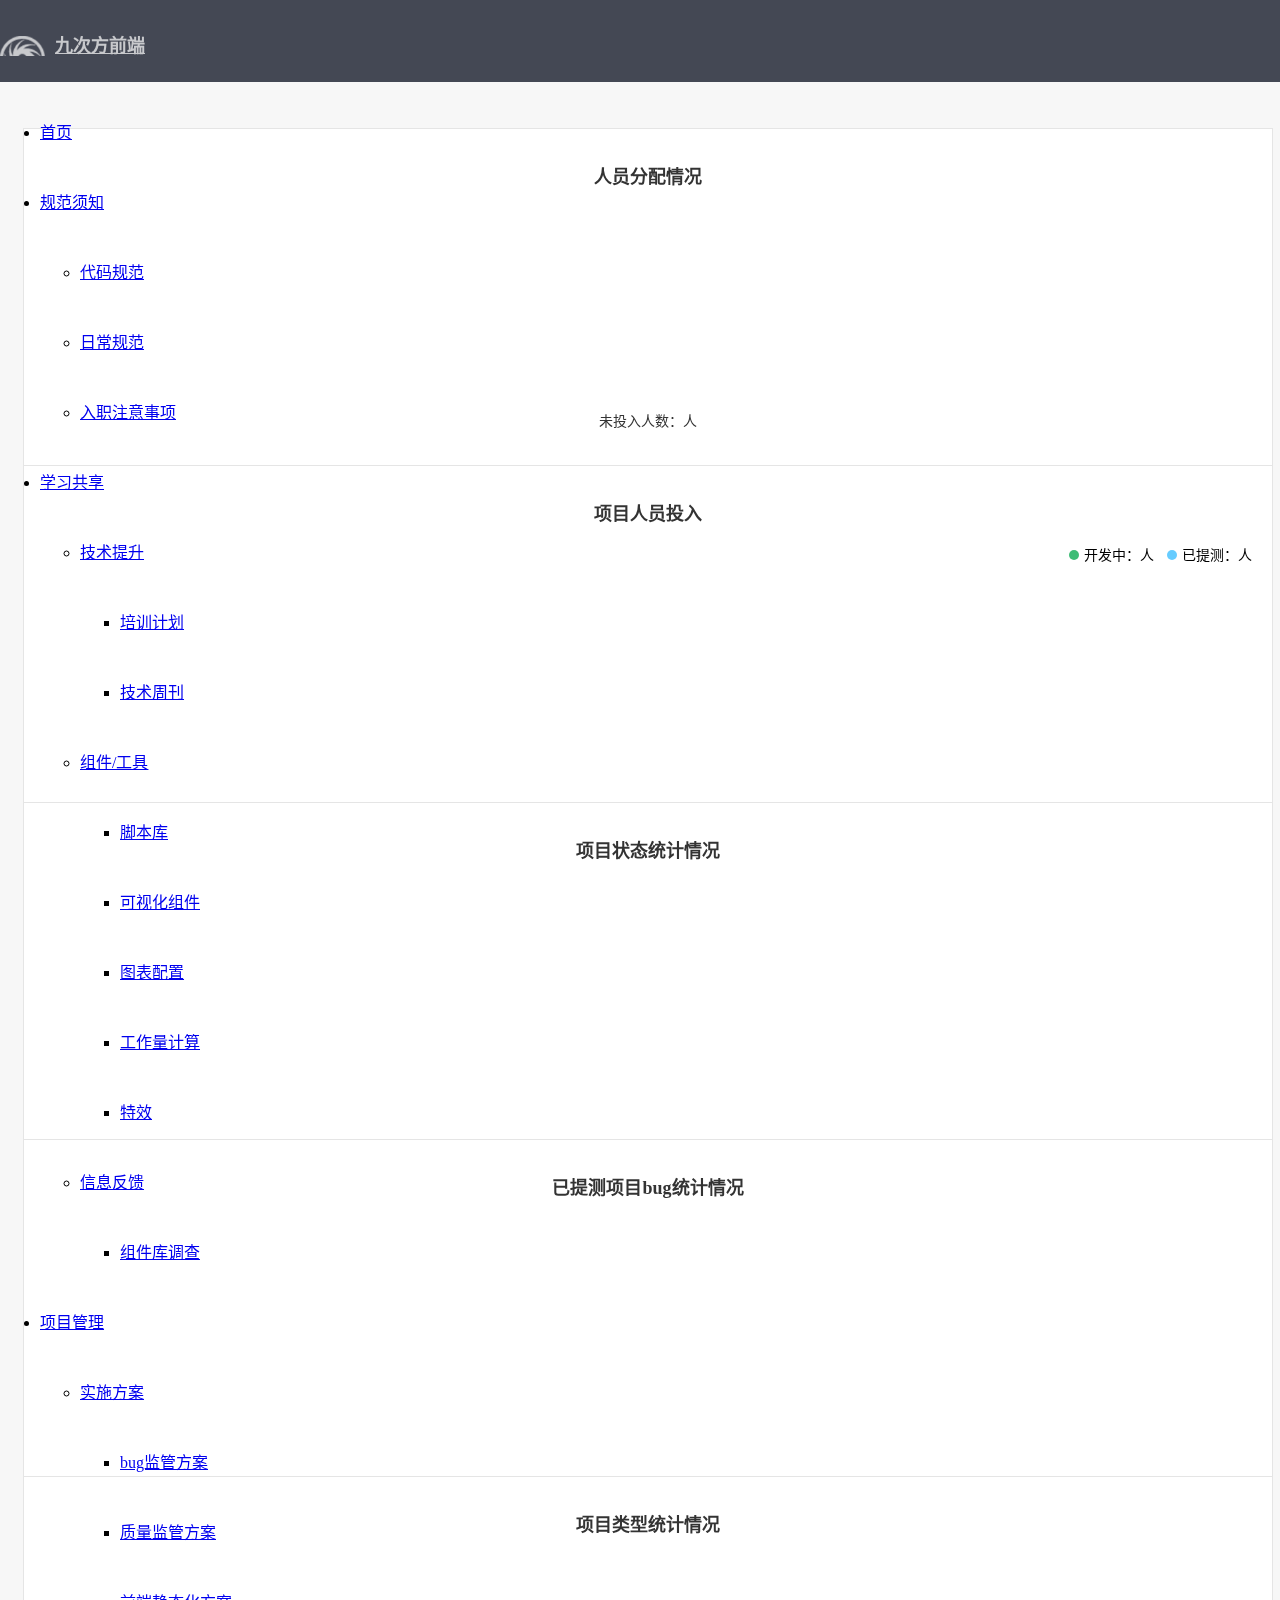
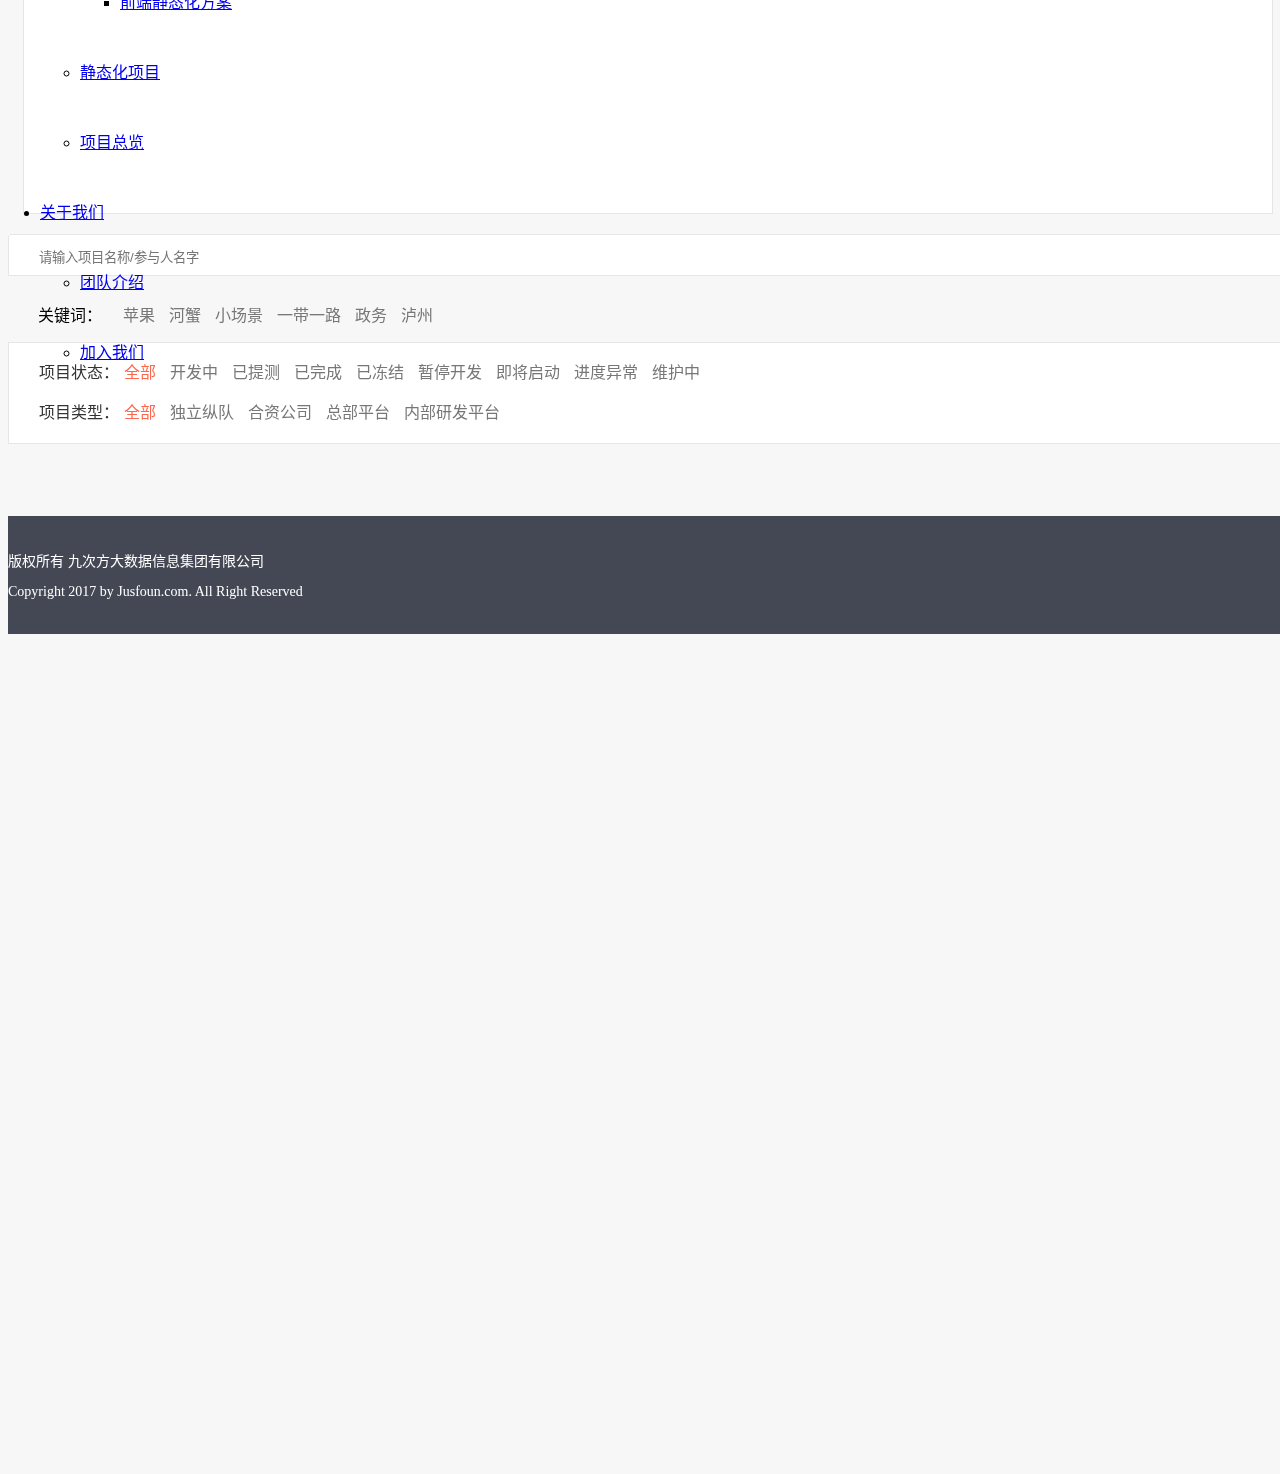
==== commit 2edc627f: "'tijiao'" ====
--- a/projectManage/index.html
+++ b/projectManage/index.html
@@ -34,40 +34,30 @@
 <div class="header-wrapper">
 	<div class="container header header-small">
 		<div class="navbar-header">
-			<button type="button" class="navbar-toggle" data-toggle="collapse" data-target=".navbar-collapse">
-				<span class="icon-bar"></span>
-				<span class="icon-bar"></span>
-				<span class="icon-bar"></span>
-			</button>
 			<a class="navbar-brand logo" href="https://jusfoun-fe.github.io/">九次方前端</a>
 		</div>
-		<div id="navbar-collapse" class="navbar-collapse collapse ">
-			<ul class="nav navbar-nav">
-				<li class="dropdown" >
-					<a  href="https://jusfoun-fe.github.io/">首页</a>
-				</li>
-				<li class="dropdown" >
-					<a  href="javascript:void(0);" data-toggle="dropdown" class="dropdown-toggle" data-submenu>规范须知<b class="caret"></b></a>
-					<ul class="dropdown-menu">
+		<div id="cssmenu">
+			<ul>
+				<li class='active'><a  href="https://jusfoun-fe.github.io/">首页</a></li>
+				<li><a href='#'>规范须知</a>
+					<ul>
 						<li><a href="https://jusfoun-fe.github.io/index.html#services">代码规范</a></li>
-						<li><a href="https://jusfoun-fe.github.io/doc.html#dailySpecification">日常规范</a></li>
-						<li><a href="https://jusfoun-fe.github.io/doc.html#rules">入职注意事项</a></li>
-					</ul>
-				</li>
-				<li class="dropdown">
-					<a href="javascript:void(0);"  data-toggle="dropdown" class="dropdown-toggle"  data-submenu>学习共享<b class="caret"></b></a>
-					<ul class="dropdown-menu" >
-
-						<li class="dropdown-submenu">
-							<a href="javascript:void(0);" >技术提升</a>
-							<ul class="dropdown-menu">
-								<li><a href="https://jusfoun-fe.github.io/doc.html#cultivate">培训计划</a></li>
+						<li><a href="https://jusfoun-fe.github.io/doc.html/dailySpecification.html">日常规范</a></li>
+						<li><a href="https://jusfoun-fe.github.io/doc.html/rules.html">入职注意事项</a></li>
+					</ul>
+				</li>
+				<li><a href='#'>学习共享</a>
+					<ul>
+						<li class='has-sub'>
+							<a href="#" >技术提升</a>
+							<ul>
+								<li><a href="https://jusfoun-fe.github.io/doc.html/cultivate.html">培训计划</a></li>
 								<li><a href="https://jusfoun-fe.github.io/news.html">技术周刊</a></li>
 							</ul>
 						</li>
-						<li class="dropdown-submenu">
-							<a href="javascript:void(0);">组件/工具</a>
-							<ul class="dropdown-menu">
+						<li class='has-sub'>
+							<a href="#">组件/工具</a>
+							<ul>
 								<li><a href="https://jusfoun-fe.github.io/JFE-library/" target="_blank">脚本库</a></li>
 								<li><a href="https://zhu18.github.io/visualcontrols/#/map3d/world" target="_blank">可视化组件</a></li>
 								<li><a href="http://img.9cfcf.com/#tp-scatter" target="_blank">图表配置</a></li>
@@ -75,32 +65,31 @@
 								<li><a href="http://192.168.1.6:8765/texiao/" target="_blank">特效</a></li>
 							</ul>
 						</li>
-						<li class="dropdown-submenu">
-							<a href="javascript:void(0);" >信息反馈</a>
-							<ul class="dropdown-menu">
-								<li><a href="https://jusfoun-fe.github.io/doc.html#questionnaire">组件库调查</a></li>
-							</ul>
-						</li>
-					</ul>
-				</li>
-				<li class="dropdown">
-					<a href="javascript:void(0);"  data-toggle="dropdown" class="dropdown-toggle" data-submenu>项目管理<b class="caret"></b></a>
-					<ul class="dropdown-menu">
-						<li class="dropdown-submenu"><a href="javascript:void(0);" >实施方案</a>
-							<ul class="dropdown-menu">
-								<li><a href="https://jusfoun-fe.github.io/doc.html#bugSuperviseScheme">bug监管方案</a></li>
-								<li><a href="https://jusfoun-fe.github.io/doc.html#qualitySupervision" >质量监管方案</a></li>
-								<li><a href="https://jusfoun-fe.github.io/doc.html#staticPage">前端静态化方案</a></li>
+						<li class='has-sub'>
+							<a href="#" >信息反馈</a>
+							<ul>
+								<li><a href="https://jusfoun-fe.github.io/doc.html/questionnaire.html">组件库调查</a></li>
+							</ul>
+						</li>
+					</ul>
+				</li>
+				<li>
+					<a href="#">项目管理</a>
+					<ul>
+						<li class='has-sub'><a href="#">实施方案</a>
+							<ul>
+								<li><a href="https://jusfoun-fe.github.io/doc.html/bugSuperviseScheme.html">bug监管方案</a></li>
+								<li><a href="https://jusfoun-fe.github.io/doc.html/qualitySupervision.html" >质量监管方案</a></li>
+								<li><a href="https://jusfoun-fe.github.io/doc.html/staticPage.html">前端静态化方案</a></li>
 							</ul>
 						</li>
 						<li><a href="https://jusfoun-fe.github.io/Project.html">静态化项目</a></li>
 						<li><a href="https://jusfoun-fe.github.io/projectManage/">项目总览</a></li>
 					</ul>
-
-				</li>
-				<li class="dropdown">
-					<a href="javascript:void(0);"  data-toggle="dropdown" class="dropdown-toggle" data-submenu>关于我们<b class="caret"></b></a>
-					<ul class="dropdown-menu">
+				</li>
+				<li>
+					<a href="#">关于我们</a>
+					<ul>
 						<li><a href="https://jusfoun-fe.github.io/index.html#portfolio">团队介绍</a></li>
 						<li><a href="https://jusfoun-fe.github.io/index.html#contact">加入我们</a></li>
 					</ul>
@@ -109,10 +98,9 @@
 		</div>
 	</div>
 </div>
- 
 <div class="container wrapper">
 	<div class="row content-block">
- 		<a class="edit-btn" target="_blank" href="https://github.com/jusfoun-FE/jusfoun-FE.github.io/tree/master/projectManage/configInfo" title="编辑json"><i class="icon iconfont icon-edit"></i></a> 
+		<a class="edit-btn" target="_blank" href="https://github.com/jusfoun-FE/jusfoun-FE.github.io/tree/master/projectManage/configInfo" title="编辑json"><i class="icon iconfont icon-edit"></i></a>
 		<div class="chart-wrapper col-lg-4 col-lg-push-8 col-md-12 col-sm-12">
 			<div class="row chart-big-wrapper">
 				<div class="chart-block no-right-border col-lg-12 col-md-12">
--- a/projectManage/static/css/common.css
+++ b/projectManage/static/css/common.css
@@ -0,0 +1,780 @@
+html,
+body {
+    width: 100%;
+    min-height: 100%;
+    height: 100%;
+    background: #f7f7f7;
+}
+
+.footer-wrapper {
+    position: relative;
+    width: 100%;
+    background: rgba(48, 52, 65, .9);
+    z-index: 100;
+}
+.footer {
+    padding: 20px 0;
+}
+.footer p {
+
+    font-size: 14px;
+    color: #fff;
+}
+.wrapper {
+    min-height: calc(100% - 115px);
+    padding: 20px 0 20px 0;
+}
+.content-block {
+    position: relative;
+    margin-top: 100px;
+}
+
+.list-wrapper {
+    /*overflow: hidden;*/
+}
+.list-li {
+    position: relative;
+    padding: 0 30px;
+    margin-top: 15px;
+    border: 1px solid #e6e6e6;
+    /*border-top: 2px solid #eb322c;*/
+    /*border-top: 2px solid #EB323C;*/
+    background: #fff;
+    transition: 0.3s;
+}
+.list-li:last-child {
+    margin-bottom: 0;
+}
+.list-li:hover {
+    /*background: #fafafa;*/
+    box-shadow: 0 2px 15px 0 rgba(0,0,0,.15);
+    transition: 0.3s;
+}
+.arrow-pr {
+    position: relative;
+}
+.title-wrapper {
+    position:relative;
+    padding: 5px 0;
+    margin: 0;
+    line-height: 40px;
+
+}
+.title-txt {
+    position: relative;
+    float: left;
+    min-width: 270px;
+    padding: 0 0 0 5px;
+    font-size: 18px;
+    color: #333;
+    font-weight: bold;
+    cursor: pointer;
+}
+.title-txt .num {
+    padding: 0 5px;
+    font-weight: normal;
+    font-size: 16px;
+}
+.title-txt i {
+    position: absolute;
+    top: 0;
+    left: -30px;
+    width: 20px;
+    height: 20px;
+    margin: 10px 0 0 10px;
+    background: url(../img/phone2.png) no-repeat;
+    background-size: 100% 100%;
+}
+.title-wrapper:hover .title-txt {
+    text-decoration: none;
+    color: #eb322c;
+}
+.title-wrapper-none-url:hover .title-txt {
+    color: #333;
+}
+.title-wrapper-url {
+    position: absolute;
+    top: 0;
+    left: 0;
+    width: 100%;
+    height: 100%;
+    z-index: 100;
+}
+.title-wrapper-url-none {
+    color: #ccc;
+}
+.delay {
+    position: absolute;
+    top: -25px;
+    right: -25px;
+    width: 0;
+    height: 0;
+    border: 24px solid  transparent;
+    border-bottom: 24px solid  #ff0000;
+    background-size: 100% 100%;
+    transform:rotate(45deg);
+}
+.delay-txt {
+    position: absolute;
+    top: 1px;
+    right: -2px;
+    font-size: 12px;
+    color: #fff;
+    transform:rotate(45deg) scale(0.8);
+}
+
+.status {
+    float: right;
+    height: 42px;
+    padding: 0;
+    margin-right: 40px;
+    border-radius: 5px;
+    line-height: 42px;
+    font-size: 14px;
+    color: #666;
+    text-align: right;
+}
+.status i {
+    display: inline-block;
+    width: 10px;
+    height: 10px;
+    margin: 0 10px 0 0;
+    background: #3dbc75;
+    border-radius: 20px;
+}
+.developing i {
+    background: #3dbc75;
+}
+.measured i {
+    background: #66ccff;
+}
+.finished i {
+    background: #fd674e;
+}
+.frozen i {
+    background: #bdbdbd;
+}
+.about-start i {
+    background: #9999FF;
+}
+.details-wrapper {
+    height: 0;
+    position: relative;
+    overflow: hidden;
+    transition: 0.3s;
+}
+.details-wrapper.active {
+    height: auto;
+}
+.details {
+    padding: 15px 0;
+    border-top: 1px solid #e5e5e5;
+    transition: 0.3s;
+}
+.details.active {
+    transition: 0.3s;
+}
+
+.details li {
+    padding: 0 0 0 10px;
+    line-height: 30px;
+}
+.details li.full-li .l-title {
+    float:left;
+}
+.details li.full-li .r-con{
+    float: left;
+    width:calc(100% - 80px);
+    font-size: 14px;
+    color: #555;
+}
+.l-title {
+    float: left;
+    min-width: 80px;
+    font-size: 14px;
+    color: #555;
+}
+.r-con {
+    float: left;
+    font-size: 14px;
+    color: #555;
+}
+.process-wrapper {
+    float: left;
+}
+.process {
+    height: 8px;
+    margin: 16px 0 0;
+    padding: 0;
+    border-radius: 10px;
+    background: #e6e6e6;
+    overflow: hidden;
+}
+.process span {
+    float: left;
+    width: 0;
+    height: 100%;
+    border-radius: 10px;
+    background: #ee5a50;
+    transition: 0.3s;
+}
+.process span.normal {
+    background: #4dbd74;
+}
+.process span.abnormal {
+    background: #fdb551;
+}
+.down {
+    position: absolute;
+    right: 2px;
+    top: 13px;
+    width: 30px;
+    height: 30px;
+    text-align: center;
+    cursor: pointer;
+    z-index: 100;
+    transition: 0.3s;
+}
+.down i {
+    display: inline-block;
+    width: 15px;
+    height: 16px;
+    margin-top: 6px;
+    background: url(../img/down.png) no-repeat;
+    background-size: 100% 100%;
+    transition: 0.3s;
+}
+.down.active i{
+    transform:rotate(180deg);
+    transition: 0.3s;
+}
+.edit-json {
+  position: absolute;
+  top: 13px;
+  right: 35px;
+  font-size: 18px;
+  cursor: pointer;
+  z-index: 100;
+}
+.edit-json:hover {
+    text-decoration: none;
+}
+.hide-li {
+    display: none;
+    transition: 0.3s;
+}
+.hide-li.active {
+    display: block;
+    transition: 0.3s;
+}
+.process-txt {
+    padding:0;
+    font-size: 14px;
+    color: #555;
+}
+.chart-wrapper {
+    margin-bottom: 20px;
+    padding: 0 15px;
+    background: none;
+    border:none;
+}
+.chart-big-wrapper {
+    border: 1px solid #e5e5e5;
+    background: #fff;
+}
+.chart-block {
+    position: relative;
+    padding: 0;
+    border-bottom: 1px solid #e5e5e5;
+    border-right: 1px solid #e5e5e5;
+}
+
+.chart-block:last-child {
+    border-bottom: none;
+}
+.chart-title {
+    padding-top: 10px;
+    line-height: 40px;
+    font-size: 18px;
+    color: #333;
+    font-weight: bold;
+    text-align: center;
+}
+.chart {
+    width: 100%;
+    height: 250px;
+    padding: 0;
+    overflow: hidden;
+}
+/*.chart2 {*/
+  /*height: 550px;*/
+/*}*/
+.staff-input {
+  position: absolute;
+  top: 60px;
+  right: 20px;
+  z-index: 50;
+  font-size: 14px;
+}
+.staff-input span {
+  margin-left: 10px;
+}
+.develop-icon {
+  display: inline-block;
+  width: 10px;
+  height: 10px;
+  margin-right: 5px;
+  border-radius: 20px;
+  background: #3dbc75;
+}
+.measured-icon {
+  display: inline-block;
+  width: 10px;
+  height: 10px;
+  margin-right: 5px;
+  border-radius: 20px;
+  background: #66ccff;
+}
+
+
+
+
+.details-ul li {
+    padding: 0;
+}
+.tech-icon {
+    float: left;
+    margin: 0  2px 0 2px;
+    font-size: 14px;
+}
+.icon-i2 {
+    font-size: 20px;
+    margin-top: 3px;
+}
+.icon-WebGL {
+    font-size: 32px;
+}
+.tech-icon:hover {
+    text-decoration: none;
+}
+.jquery-icon {
+    background: url(../img/jquery.png) no-repeat;
+    background-size: 100% 100%;
+}
+.handle-icon {
+    background: url(../img/handlebars.png) no-repeat;
+    background-size: 100% 100%;
+}
+.react-icon {
+    background: url(../img/react.png) no-repeat;
+    background-size: 100% 100%;
+}
+.vue-icon {
+    background: url(../img/vue.png) no-repeat;
+    background-size: 100% 100%;
+}
+.element-icon {
+    background: url(../img/elementui.png) no-repeat;
+    background-size: 100% 100%;
+}
+.d3-icon {
+    background: url(../img/d3.png) no-repeat;
+    background-size: 100% 100%;
+}
+.echart-icon {
+    background: url(../img/echarts.png) no-repeat;
+    background-size: 100% 100%;
+}
+.sass-icon {
+    background: url(../img/sass.png) no-repeat;
+    background-size: 100% 100%;
+}
+.less-icon {
+    background: url(../img/less.png) no-repeat;
+    background-size: 100% 100%;
+}
+.mint-icon {
+    background: url(../img/mintui.png) no-repeat;
+    background-size: 100% 100%;
+}
+.layui-icon {
+    background: url(../img/layui.png) no-repeat;
+    background-size: 100% 100%;
+}
+/* 筛选条件 */
+.condition-wrapper {
+    padding: 10px 0;
+    border: 1px solid #e6e6e6;
+    background: #fff;
+
+}
+.condition-wrapper li {
+    line-height: 40px;
+    font-size: 16px;
+    color: #333;
+}
+.condition-title {
+    float: left;
+    margin-left: 30px;
+}
+.condition-list {
+    margin-left: 115px;
+}
+.condition-list span {
+    display: inline-block;
+    margin-right: 10px;
+    cursor: pointer;
+    color: #777;
+
+}
+.condition-list span.active,
+.condition-list span:hover {
+    color: #fd674e;
+}
+.no-result {
+    margin-top: 10px;
+    border: 1px solid #e6e6e6;
+    background: #fff;
+    line-height: 50px;
+    text-align: center;
+    font-size: 16px;
+    color: #777;
+}
+
+/* 模态框chart*/
+.chart-force {
+    width: 900px;
+    height: 750px;
+    padding: 0;
+}
+.icon-relation {
+    position: absolute;
+    right: 20px;
+    top: 12px;
+    font-size: 18px;
+    color: #555;
+    cursor: pointer;
+    opacity:0.8;
+}
+.icon-relation:hover{
+    opacity:1;
+    color: #555;
+}
+.uncommitted {
+    position: absolute;
+    bottom: 20px;
+    left: 0;
+    width: 100%;
+    font-size: 14px;
+    color: #333;
+    text-align: center;
+}
+.uncommitted span {
+    font-size: 18px;
+    font-weight: bold;
+    color: #fd674e;
+}
+.icon-changjing {
+    position: absolute;
+    top: 0;
+    left: -30px;
+    width: 20px;
+    height: 20px;
+    margin: 0 0 0 10px;
+    font-size: 16px;
+}
+.list {
+    padding-bottom:20px;
+}
+/*关键词*/
+.keyword {
+    padding: 10px 0 0 0;
+    margin-bottom:15px;
+}
+a.bug:hover {
+    color: #555;
+}
+
+/*星星*/
+.star {
+    margin-right:15px;
+}
+.star img {
+    width: 15px;
+    height: 15px;
+    margin: 7px 1px 0 0;
+}
+.mask {
+    position: fixed;
+    top: 0;
+    left: 0;
+    bottom: 0;
+    right: 0;
+    background: rgba(0,0,0,0.5);
+    z-index: -1;
+    opacity:0;
+    transition: all 0.3s;
+}
+.mask.active {
+    transition: all 0.3s;
+    opacity:1;
+    z-index: 100000;
+}
+.mask-wrapper {
+    position: relative;
+    margin: 80px auto 30px auto;
+    padding: 20px;
+    background: #fff;
+    border-radius: 6px;
+}
+.mask-wrapper img {
+    width:100%;
+}
+
+/*搜索框*/
+.search-wrapper {
+    position: relative;
+    background: #fff;
+}
+
+.search-box {
+    height: 40px;
+    line-height: 40px;
+    border: 1px solid #e6e6e6;
+    border-radius: 3px 3px 0 0;
+}
+.search-box input {
+    padding-left: 30px;
+    border: none;
+    background: none;
+    outline: none;
+}
+.search-box i {
+    font-size: 22px;
+    color: #bbb;
+    cursor: pointer;
+}
+.search-btn {
+    padding-left:0;
+    text-align: right;
+}
+.search-box:hover i,
+.search-box.active i{
+    color: #EB5055;
+    text-decoration: none;
+}
+.search-box:hover,
+.search-box.active{
+    border: 1px solid  rgba(235,80,85,.65);
+    box-shadow: 0 2px 15px 0 rgba(235,80,85,.35);
+}
+
+.edit-btn {
+    position:absolute;
+    right: 20px;
+    top: -40px;
+    color: #bbb;
+    cursor: pointer;
+}
+.edit-btn i{
+    font-size: 24px;
+}
+.edit-btn:hover,
+.edit-btn:focus {
+    color: #BA383D;
+    text-decoration: none;
+}
+.search-list {
+    position: absolute;
+    top: 40px;
+    left: 0;
+    width: 100%;
+    max-height: 401px;
+    display: none;
+    border: 1px solid #EB5055;
+    border-top: none;
+    background: #fff;
+    z-index: 999;
+    overflow-y: auto;
+}
+.search-list.active {
+    display: block;
+}
+.search-list li {
+    height: 40px;
+    padding: 0 30px;
+    line-height: 40px;
+    overflow: hidden;
+}
+.search-list li.active{
+    background: #EB5055;
+}
+.search-list li.active a{
+    color: #fff;
+}
+.project-name {
+    float: left;
+    font-weight: bold;
+}
+.project-people-name {
+    float: right;
+}
+@media (min-width: 1200px) {
+.chart-block {
+    border-bottom: 1px solid #e5e5e5;
+    border-right: none;
+}
+.modal-lg {
+    width: 900px;
+    margin-top: 90px;
+}
+.mask-wrapper{
+    width: 1100px;
+    height: 800px;
+    overflow-y:auto;
+}
+.title-txt-width {
+    float:left;
+    width:235px;
+    overflow: hidden;
+    text-overflow:ellipsis;
+    white-space: nowrap;
+}
+}
+@media (min-width: 992px) and (max-width: 1200px) {
+.no-right-border {
+    border-right: none;
+}
+.no-bottom-border {
+    border-bottom: none;
+}
+.mask-wrapper{
+    width: 1000px;
+    height: 800px;
+    overflow-y:auto;
+}
+
+}
+@media (min-width: 768px) and (max-width:991px) {
+
+.list {
+    margin-top: 20px;
+
+}
+.chart-wrapper {
+    padding: 0 15px;
+    border: none;
+    background: none;
+}
+.mask-wrapper{
+    width: 900px;
+    height: 700px;
+    overflow-y:auto;
+    margin: 140px auto 30px auto;
+}
+
+}
+@media  (max-width:768px) {
+
+.list>li {
+    padding: 0 15px;
+}
+.title-wrapper {
+    border: none;
+}
+.title-txt {
+    min-width: 150px;
+    font-size: 14px;
+}
+a.title-txt:visited,
+a.title-txt:link,
+a.title-txt:active {
+    color: #333;
+    text-decoration: none;
+}
+.title-txt i {
+    top: 1px;
+    left: -22px;
+    width:16px;
+    height: 16px;
+}
+.title-txt .num {
+    font-size: 13px;
+}
+.process-wrapper {
+    padding: 0 46px 0 10px;
+    border-top: 1px solid #e5e5e5;
+}
+.details-wrapper {
+    margin-top: 0;
+}
+.details li {
+    padding: 0;
+}
+.chart-title {
+    position:relative;
+    font-size: 16px;
+
+}
+.status{
+    margin-right: 0;
+    font-size: 12px;
+}
+.tech-icon {
+    margin: 7px 5px 0 5px;
+}
+.chart-block {
+    border-right: none;
+}
+.condition-wrapper  li {
+    line-height: 30px;
+    font-size: 14px;
+}
+.condition-title {
+    margin-left: 10px;
+}
+.condition-list {
+    margin-left: 82px;
+}
+.down,
+.edit-json {
+    top: 55px;
+}
+.icon-relation {
+    display: none;
+}
+.icon-changjing {
+    position: absolute;
+    top: 0;
+    left: -21px;
+    width: 20px;
+    height: 20px;
+    margin: 0 0 0 10px;
+    font-size: 16px;
+}
+.mask-wrapper{
+    width: 300px;
+    height: 500px;
+    overflow-y:auto;
+    margin: 80px auto 30px auto;
+}
+.search-box input{
+    padding-left:10px;
+}
+.search-list li {
+    padding: 0 10px;
+}
+.title-txt-width{
+    float: left;
+    width: 190px;
+    overflow: hidden;
+    text-overflow: ellipsis;
+    white-space: nowrap;
+}
+.content-block {
+    margin-top: 120px;
+ }
+}
+
+
+
